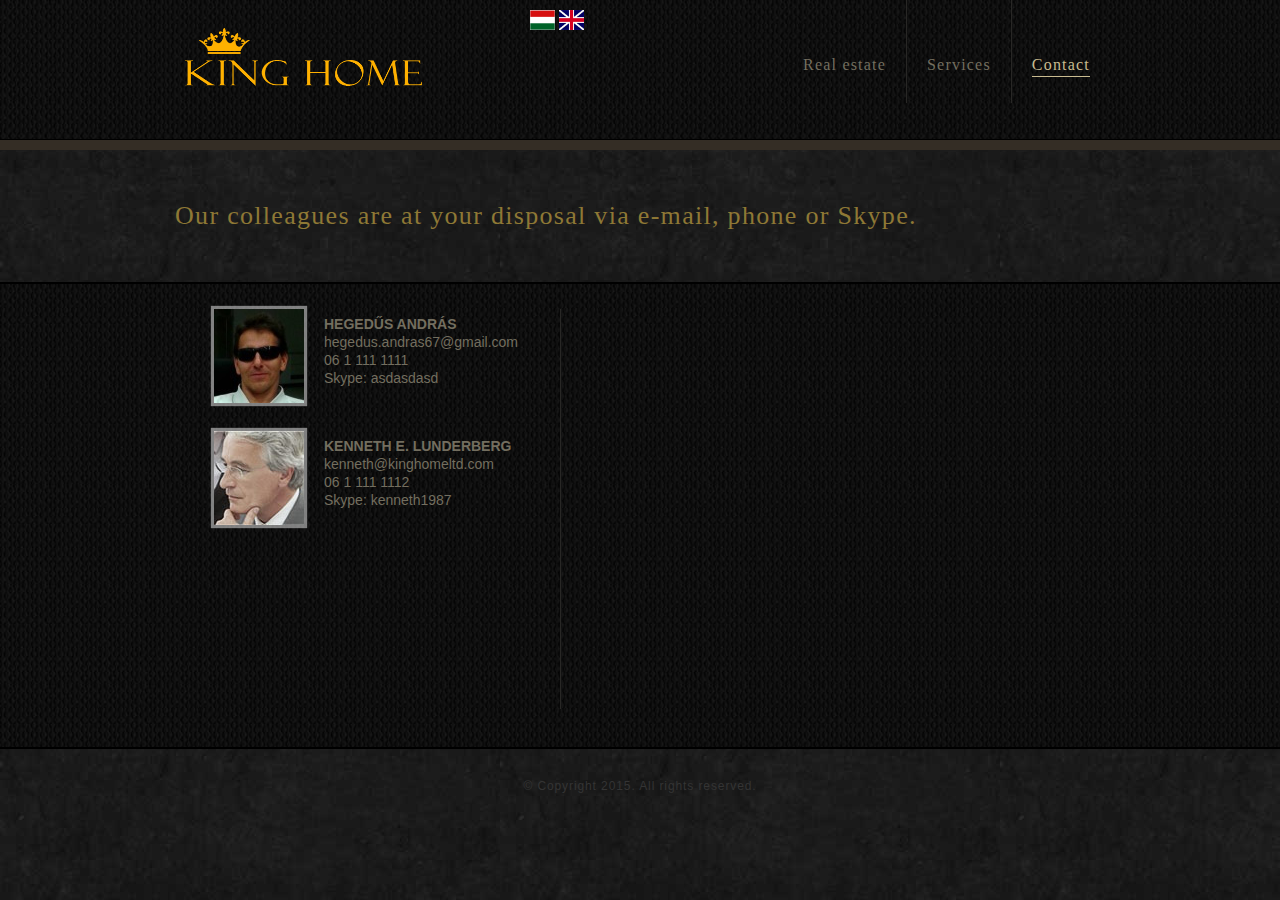
==== contact-en.html @ 3463c7af "Basic multilinguality support added. Simple and clean search." ====
<!DOCTYPE html>
<html>
<head>
    <meta charset="UTF-8">
    <title>Contact - King Home Ltd.</title>
    <link rel="stylesheet" type="text/css" href="css/style.css">
    <!--[if IE 7]><link rel="stylesheet" type="text/css" href="css/ie7.css"><![endif]-->
</head>
<body>
<div id="header">
    <div>
        <a href="index.html" id="logo"><img src="images/logo.png" height="70" width="250" alt="Logo"></a>
        <div id ="languages">
            <a href="contact-hu.html"><img src="images/hungary-flag.gif" height="20" width="25"></a>
            <img src="images/english_flag.jpg" height="20" width="25">
        </div>
        <ul>
            <li>
                <a href="index.html">Real estate</a>
            </li>
            <li>
                <a href="services-en.html">Services</a>
            </li>
            <li class="current">
                <a href="contact-en.html">Contact</a>
            </li>
        </ul>
    </div>
</div>
<div id="body">
    <div id="featured">
        <h3>Our colleagues are at your disposal via e-mail, phone or Skype.</h3>
    </div>
























    <div id="content">
        <div id="contact">

            <div class="contact-inner">
                <div class="main">
                    <div class="section">
                        <ul>
                            <li>
                                <div class="frame4">
                                    <div class="box">
                                        <img src="images/andras.jpg" alt="Img" height="94" width="90">
                                    </div>
                                </div>
                                <p>
                                    <b>Hegedűs András</b> hegedus.andras67@gmail.com <br/>06 1 111 1111<br/>Skype: asdasdasd
                                </p>
                            </li>
                            <li>
                                <div class="frame4">
                                    <div class="box">
                                        <img src="images/thumbnail-focus.jpg" alt="Img" height="94" width="90">
                                    </div>
                                </div>
                                <p>
                                    <b>Kenneth E. Lunderberg</b> kenneth@kinghomeltd.com <br/>06 1 111 1112<br/>Skype: kenneth1987
                                </p>
                            </li>
                        </ul>
                    </div>
                </div>



            </div>
        </div>
    </div>
</div>
<div id="footer">
    <p class="footnote">
        &copy; Copyright 2015. All rights reserved.
    </p>
</div>
</body>
</html>
---- css/style.css ----
/* Website template by freewebsitetemplates.com */
body {
	background: url(../images/bg-rock.jpg) repeat;
	color: #736e5f;
	font-family: Arial, Helvetica, sans-serif;
	font-size: 14px;
	margin: 0;
	min-width: 940px;
	padding: 0;
}
a {
	outline: none;
}
img {
	border: 0;
}
p {
	line-height: 24px;
	margin: 0;
}
p a,
#body div#content div#services div.section div span a {
	color: #736e5f;
}
p a:hover,
#footer div div.last div a:hover,
#body div#content div#product ul li h2 a:hover,
#body div#content div#blog div.section ul li p a.readmore:hover,
#body div#content div#home div.sidebar ul li p a.readmore:hover,
#body div#content div#blog div.section ul li h2 a:hover,
#body div#content div#services div.section div span a:hover {
	color: #898066;
}
#header {
	background: url(../images/bg-pattern.jpg) repeat;
	border-bottom: 1px solid #000000;
	height: 139px;
}
#header div {
	margin: 0 auto;
	overflow: hidden;
	padding: 0 0 0 10px;
	width: 930px;
}
#header div a#logo {
	display: block;
	float: left;
	padding: 25px 0 0;
}
#header div div#languages {
float:left;
padding: 10px 0 0 100px;
width: 100px;
}
#header div ul {
	float: right;
	list-style: none;
	margin: 0;
	overflow: hidden;
	padding: 0;
}
#header div ul li {
	border-left: 1px solid #282725;
	float: left;
	height: 103px;
	padding: 0 20px;
}
#header div ul li:first-child {
	border: none;
}
#header div ul li a {
	color: #736e5f;
	font-family: Georgia, "Times New Roman", Times, serif;
	font-size: 16px;
	letter-spacing: 0.075em;
	line-height: 129px;
	text-decoration: none;
}
#header div ul li.current a,
#header div ul li a:hover {
	border-bottom: 1px solid #c9bb90;
	color: #c9bb90;
	padding: 0 0 3px;
}
#header div ul li a:hover {
	border-bottom: none;
}
#body {
	background: url(../images/bg-content.jpg) repeat-x;
	width: 100%;
}
#body div#featured {
	margin: 0 auto;
	min-height: 69px;
	overflow: hidden;
	padding: 10px 10px 0;
	width: 930px;
}
#body div#featured h1 {
	color: #8e7835;
	font-family: Georgia, "Times New Roman", Times, serif;
	font-size: 48px;
	font-weight: normal;
	letter-spacing: 0.05em;
	margin: 0;
	padding: 47px 0;
}
#body div#featured h3 {
	color: #8e7835;
	font-family: Georgia, "Times New Roman", Times, serif;
	font-size: 26px;
	font-weight: normal;
	letter-spacing: 0.05em;
	line-height: 48px;
	padding: 42px 0;
	margin: 0;
}
#body div#featured h3 a {
	color: #8e7835;
	border-bottom: 1px solid #8e7835;
	text-decoration: none;
}
#body div#featured div.section {
	overflow: hidden;
	padding: 20px 0 20px;
}
#body div#featured div.section img {
	display: block;
	float: left;
	margin: 5px 0 0;
}
#body div#featured div.section div {
	float: right;
	width: 530px;
}
#body div#featured div.section div h2 {
	color: #8e7835;
	font-family: Georgia, "Times New Roman", Times, serif;
	font-size: 26px;
	font-weight: normal;
	letter-spacing: 0.05em;
	line-height: 39px;
	margin: 0;
	width: 490px;
}
#body div#featured div.section div h2 a {
	border-bottom: 1px solid #8e7835;
	color: #8e7835;
	text-decoration: none;
}
#body div#featured div.section div p {
	letter-spacing: 0.05em;
	text-align: justify;
}
#body div#featured div.first {
	float: left;
	overflow: hidden;
	margin: 0 0 0 25px;
	width: 320px;
}

.house-details-first-container {
    float: left;
    overflow: hidden;
    margin: 0 0 0 25px;
    width: 400px;
}

.house-description {
    float: left;
    overflow: hidden;
    margin: 0 0 0 25px;
}
.search {
	float: left;
	font-family: Georgia, "Times New Roman", Times, serif;
	text-align: center;
	margin: 24px 0 0;
}
.sale_or_rent_picker {
	float: left;
	padding-right: 10px;
}
.town-input {
	width: 300px;
	border-radius: 5px;
	margin-bottom: 10px;
}
.house-details {
    font-family: Georgia, "Times New Roman", Times, serif;
    margin: 24px 0 0;
}
#body div#featured div.first div h2 {
	color: #8e7835;
	font-size: 34px;
	font-weight: normal;
	line-height: 48px;
	letter-spacing: 0.025em;
	margin: 0;
}
#body div#featured div.first div p {
	line-height: 24px;
	margin: 0 auto;
}
#body div#featured div.first div a#shopnow {
	background: #736e5f;
	border-radius: 3px;
	color: #ffffff;
	display: inline-block;
	height: 30px;
	letter-spacing: 0.025em;
	line-height: 30px;
	margin: 20px 0 0;
	padding: 0 15px;
	text-align: center;
	text-decoration: none;
}
#body div#featured div.first div a#shopnow:hover,
#footer div div.last form input#go:hover,
#body div#content div#contact div form input#submit:hover {
	background: #857c61;
}
#body div#featured div.first span {
	display: block;
	float: right;
}
#body div#featured div.first span img {
	display: block;
	border-left: 1px solid #000000;
	border-right: 1px solid #000000;
}
#body div#featured div.last li a img:hover,
#body div#content div#blog div.section ul li a img:hover {
	filter: alpha(opacity=90);
	opacity: 0.9;
}
#body div#featured div.last {
	float: right;
	font-family: Georgia, "Times New Roman", Times, serif;
	margin: 25px 30px 0 0;
}
#body div#featured div.last h3 {
	color: #736e5f;
	font-size: 20px;
	font-weight: normal;
	letter-spacing: 0.05em;
	line-height: 30px;
	margin: 0;
	padding: 0 0 25px;
	text-align: center;
}
#body div#featured div.last ul {
	list-style: none;
	margin: 0;
	padding: 0;
}
#body div#featured div.last ul li {
	margin: 17px 0 0;
	width: 240px;
}
#body div#featured div.last ul li:first-child {
	margin: 0;
}
#body div#featured div.last ul li p {
	letter-spacing: 0.05em;
}
#body div#featured div.last li a img {
	display: block;
	margin: 0 0 7px;
	filter: alpha(opacity=100);
	opacity: 1;
}
#body div#content {
	background: url(../images/bg-pattern.jpg) repeat;
	border-bottom: 2px solid #000000;
	border-top: 2px solid #000000;
	padding: 20px 0 38px;
	width: 100%;
}
#body div#content div#home,
#body div#content div#product,
#body div#content div#services,
#body div#content div#blog {
	margin: 0 auto;
	overflow: hidden;
	width: 940px;
}
#body div#content div#home div.section {
	float: left;
	padding: 0 0 0 10px;
	width: 590px;
}
#body div#content div#home h4,
#footer div h4 {
	color: #c9bb90;
	font-family: Georgia, "Times New Roman", Times, serif;
	font-size: 18px;
	font-weight: normal;
	letter-spacing: 0.025em;
	line-height: 48px;
	margin: 0;
}
#body div#content div#home div.section h1 {
	color: #8e7835;
	font-family: Georgia, "Times New Roman", Times, serif;
	font-size: 36px;
	font-weight: normal;
	letter-spacing: 0.025em;
	line-height: 48px;
	margin: 0;
}
#body div#content div#home div.section ul {
	list-style: none;
	margin: 0;
	overflow: hidden;
	padding: 30px 0 0;
}
#body div#content div#home div.section ul li,
#body div#content div#services div.section ul li {
	background: url(../images/border.jpg) repeat-y 20px top;
	float: left;
	padding: 0 0 0 39px;
	width: 170px;
}
#body div#content div#home div.section ul li:first-child,
#body div#content div#services div.section ul li:first-child {
	background: none;
	padding: 0;
}
#body div#content div#home div.section ul li img {
	display: block;
	margin: 0 0 24px;
}
#body div#content div#services div.section ul li img {
	display: block;
	margin: 0 0 10px;
}
#body div#content div#home div.section ul li h2 {
	color: #736e5f;
	font-family: Georgia, "Times New Roman", Times, serif;
	font-size: 16px;
	letter-spacing: 0.05em;
	line-height: 24px;
	margin: 0;
	text-transform: uppercase;
}
#body div#content div#home div.sidebar {
	float: right;
	width: 310px;
}
#body div#content div#home div.sidebar ul {
	list-style: none;
	margin: 10px 0 0;
	padding: 0;
}
#body div#content div#home div.sidebar ul li {
	background: #1a1918;
	border-radius: 3px;
	height: 100px;
	margin: 22px 0 0;
	padding: 13px 20px 10px;
}
#body div#content div#home div.sidebar ul li:first-child {
	margin: 0;
}
#body div#content div#home div.sidebar ul li span,
#body div#content div#home div.sidebar ul li p a.readmore,
#body div#content div#blog div.section ul li span,
#body div#content div#blog div.section ul li p a.readmore,
#body div#content div#blog div#article span {
	color: #3d3c3a;
	display: block;
	font-size: 12px;
	letter-spacing: 0.025em;
	line-height: 24px;
}
#body div#content div#home div.sidebar ul li h2 {
	font-family: Georgia, "Times New Roman", Times, serif;
	font-size: 14px;
	font-weight: normal;
	letter-spacing: 0.025em;
	line-height: 24px;
	margin: 0;
}
#body div#content div#home div.sidebar ul li p {
	letter-spacing: 0.024em;
}
#body div#content div#home div.sidebar ul li p a.readmore {
	display: inline;
	text-decoration: none;
}
#body div#content div#product ul {
	font-family: Georgia, "Times New Roman", Times, serif;
	list-style: none;
	margin: 0;
	overflow: hidden;
	padding: 15px 0 0;
}
#body div#content div#product ul li {
	float: left;
	margin: 0 0 40px;
	overflow: hidden;
	padding: 0 50px 0 10px;
	width: 410px;
}
#body div#content div#product ul li img {
	border: 1px solid #222222;
	display: block;
	float: left;
	margin: 5px 15px 0 0;
}
#body div#content div#product ul li h2 {
	color: #736e5f;
	font-size: 16px;
	letter-spacing: 0.025em;
	line-height: 24px;
	margin: 0;
	text-transform: uppercase;
}
#body div#content div#product ul li p {
	letter-spacing: 0.025em;
}
#body div#content div#product ul li span {
	background: #2e2d2a;
	border-radius: 3px;
	display: inline-block;
	font-family: Arial, Helvetica, sans-serif;
	height: 31px;
	letter-spacing: 0.025em;
	line-height: 31px;
	margin: 10px 0 0;
	padding: 0 12px;
}
#body div#content div#services {
	padding: 15px 0 0;
}
#body div#content div#services div.section {
	float: left;
	padding: 0 0 0 10px;
	width: 620px;
}
#body div#content div#services div.section h2 {
	font-family: Georgia, "Times New Roman", Times, serif;
	font-size: 20px;
	font-weight: normal;
	letter-spacing: 0.05em;
	line-height: 30px;
	margin: 0;
	width: 430px;
}
#body div#content div#services div.section ul {
	list-style: none;
	margin: 0;
	overflow: hidden;
	padding: 18px 0 30px;
}
#body div#content div#services div.section ul li {
	width: 180px;
}
#body div#content div#services div.section div {
	overflow: hidden;
}
#body div#content div#services div.section div span {
	display: block;
	float: left;
	letter-spacing: 0.05em;
	line-height: 24px;
	text-align: justify;
	width: 270px;
}
#body div#content div#services div.section div ul {
	list-style: disc;
	float: left;
	margin: 0 0 0 38px;
	padding: 0 0 0 15px;
	width: 295px;
}
#body div#content div#services div.section div ul li {
	background: none;
	float: none;
	letter-spacing: 0.025em;
	padding: 0;
	width: auto;
}
#body div#content div#services div.sidebar {
	background: #2e2d2a;
	border-radius: 3px;
	color: #948d78;
	float: right;
	margin: 0 10px 0 0;
	padding: 20px;
	width: 220px;
}
#body div#content div#services div.sidebar h3 {
	font-family: Georgia, "Times New Roman", Times, serif;
	font-size: 16px;
	font-weight: normal;
	letter-spacing: 0.05em;
	line-height: 24px;
	margin: 0;
}
#body div#content div#services div.sidebar p {
	letter-spacing: 0.05em;
	padding: 0 0 10px;
}
#body div#content div#services div.sidebar div {
	border-top: 1px solid #22201f;
	padding: 15px 0;
}
#body div#content div#services div.sidebar div  p {
	padding: 0;
}
#body div#content div#services div.sidebar div.first {
	border: none;
}
#body div#content div#services div.sidebar div a {
	color: #948d78;
	letter-spacing: 0.025em;
	line-height: 24px;
	text-decoration: none;
}
#body div#content div#services div.sidebar div span {
	display: block;
	font-family: Georgia, "Times New Roman", Times, serif;
	letter-spacing: 0.05em;
	line-height: 24px;
}
#body div#content div#blog {
	padding: 60px 0 0;
}
#body div#content div#blog div.section {
	float: left;
	width: 700px;
}
#body div#content div#blog div.section ul {
	list-style: none;
	margin: 0;
	overflow: hidden;
	padding: 0;
}
#body div#content div#blog div.section ul li {
	background: #1a1918;
	border-radius: 3px;
	float: left;
	height: 313px;
	margin: 0 20px 42px 10px;
	padding: 15px 20px  20px;
	width: 280px;
}
#body div#content div#blog div.section ul li a img {
	display: block;
	filter: alpha(opacity=100);
	opacity: 1;
}
#body div#content div#blog div.section ul li a img.picture2 {
	float: left;
	margin: 8px 10px 0 0;
}
#body div#content div#blog div.section ul li a img.picture1 {
	margin: 10px 0;
}
#body div#content div#blog div#article img {
	display: block;
	margin: 15px 0;
}
#body div#content div#blog div.section ul li p {
	letter-spacing: 0.025em;
}
#body div#content div#blog div.section ul li p a.readmore {
	display: inline-block;
	text-decoration: none;
}
#body div#content div#blog div.section ul li h2,
#body div#content div#blog div.sidebar div h3,
#body div#content div#blog div#article h2 {
	color: #736e5f;
	font-family: Georgia, "Times New Roman", Times, serif;
	font-size: 16px;
	font-weight: normal;
	letter-spacing: 0.025em;
	line-height: 24px;
	margin: 0;
}
#body div#content div#blog div.sidebar {
	float: right;
	margin: 0 10px 0 0;
	width: 220px;
}
#body div#content div#blog div.sidebar div {
	background: #1a1918;
	border-radius: 3px;
	padding: 15px 15px;
	margin: 41px 0 0;
}
#body div#content div#blog div.sidebar div:first-child {
	margin: 0;
}
#body div#content div#blog div.sidebar div h3 {
	font-size: 14px;
	text-transform: uppercase;
}
#body div#content div#blog div.sidebar div ul {
	list-style: disc inside;
	margin: 0;
	padding: 0;
}
#body div#content div#blog div.sidebar div ul li {
	line-height: 24px;
}
#body div#content div#blog div.sidebar div ul li a {
	color: #736e5f;
	letter-spacing: 0.025em;
	text-decoration: none;
}
#body div#content div#blog div.sidebar div ul li a:hover {
	text-decoration: underline;
}
#body div#content div#blog div#article {
	background: #1a1918;
	border-radius: 3px;
	float: left;
	margin: 0 0 0 10px;
	padding: 20px;
	width: 640px;
}
#body div#content div#blog div#article p {
	letter-spacing: 0.05em;
	text-align: justify;
}
#body div#content div#about {
	margin: 0 auto;
	overflow: hidden;
	padding: 0 10px;
	width: 920px;
}
#body div#content div#about h3 {
	font-family: Georgia, "Times New Roman", Times, serif;
	font-size: 16px;
	font-weight: normal;
	letter-spacing: 0.05em;
	line-height: 30px;
	margin: 0;
	padding: 25px 0 0;
}
#body div#content div#about h3:first-child {
	padding: 5px 0 0;
}
#body div#content div#about p,
#body div#content div#contact p {
	line-height: 30px;
	text-align: justify;
}
#body div#content div#contact div div p {
	line-height: 18px;
}
#body div#content div#contact div div p a.email {
	color: #736E5F;
	text-decoration: none;
}
#body div#content div#contact {
	margin: 0 auto;
	overflow: hidden;
	padding: 5px 10px 0;
	width: 920px;
}
#body div#content div#contact .contact-inner {
	background: url(../images/bg-border.png) repeat-y center top;
    height: 400px;
	/*overflow: hidden;
	margin: 44px 0 0;*/
}
#body div#content div#contact div div {
	/*background: none;
	float: left;
	margin: 0;*/
	width: 90px;
}
#body div#content div#contact div div h3,
#body div#content div#contact div form h3 {
	font-family: Georgia, "Times New Roman", Times, serif;
	font-size: 16px;
	font-weight: normal;
	letter-spacing: 0.05em;
	line-height: 30px;
	margin: 0;
	padding: 15px 0 0;
	text-transform: uppercase;
}
#body div#content div#contact div div h3:first-child {
	padding: 0;
}
#body div#content div#contact div form {
	float: right;
	width: 512px;
}
#body div#content div#contact div form h3 {
	padding: 0;
	margin: 0;
}
#body div#content div#contact div form label {
	display: block;
	overflow: hidden;
	margin: 10px 0 0;
}
#body div#content div#contact div form label span {
	display: block;
	float: left;
	line-height: 30px;
	text-align: right;
	width: 110px;
}
#body div#content div#contact div form label input#name,
#body div#content div#contact div form label input#email {
	border: none;
	border-radius: 3px;
	font-family: Arial, Helvetica, sans-serif;
	font-size: 14px;
	float: right;
	letter-spacing: 0.05em;
	padding: 0;
	height: 30px;
	line-height: 30px;
	width: 390px;
}
#body div#content div#contact div form label span.message {
	vertical-align: top;
}
#body div#content div#contact div form label textarea {
	border: none;
	border-radius: 3px;
	font-family: Arial, Helvetica, sans-serif;
	font-size: 14px;
	float: right;
	height: 250px;
	letter-spacing: 0.05em;
	overflow: auto;
	padding: 0;
	resize: none;
	width: 390px;
}
#body div#content div#contact div form input#submit {
	background: #2f2d2b;
	border: none;
	border-radius: 3px;
	color: #ffffff;
	cursor: pointer;
	font-size: 14px;
	letter-spacing: 0.075em;
	margin: 10px 0 0 120px;
	padding: 5px;
	text-align: center;
}
#footer {
	font-family: Georgia, "Times New Roman", Times, serif;
	margin: 0 auto;
	padding: 0 10px;
	width: 920px;
}
#footer div {
	overflow: hidden;
	padding: 40px 0 0;
}
#footer div div.first {
	float: left;
	padding: 0;
	width: 590px;
}
#footer div div.first p {
	letter-spacing: 0.05em;
	text-align: justify;
}
#footer div div.last {
	float: right;
	padding: 0;
	width: 295px;
}
#footer div div.last div {
	padding: 5px 0 15px;
}
#footer div div.last div a {
	color: #736e5f;
	display: block;
	float: left;
	height: 26px;
	text-indent: -99999px;
	text-transform: lowercase;
}
#footer div div.last div a#facebook {
	background: url(../images/icons.png) no-repeat;
	height: 25px;
	width: 25px;
}
#footer div div.last div a#facebook:hover {
	background: url(../images/icons.png) no-repeat -25px 0;
}
#footer div div.last div a#twitter {
	background: url(../images/icons.png) no-repeat 0 -35px;
	margin: 0 0 0 14px;
	width: 38px;
}
#footer div div.last div a#twitter:hover {
	background: url(../images/icons.png) no-repeat 0 -61px;
}
#footer div div.last div a#googleplus {
	background: url(../images/icons.png) no-repeat 0 -97px;
	margin: 0 0 0 18px;
	width: 26px;
}
#footer div div.last div a#googleplus:hover {
	background: url(../images/icons.png) no-repeat -26px -97px;
}
#footer div div.last form {
	overflow: hidden;
	margin: 0;
}
#footer div div.last form input#newsletter {
	border: none;
	color: #636466;
	display: block;
	float: left;
	font-family: Arial, Helvetica, sans-serif;
	font-size: 14px;
	height: 34px;
	letter-spacing: 0.05em;
	line-height: 34px;
	margin: 0;
	padding: 0 7px;
	width: 236px;
}
#footer div div.last form input#go {
	background: #4b4946;
	border: none;
	color: #ffffff;
	cursor: pointer;
	display: block;
	font-family: Arial, Helvetica, sans-serif;
	font-size: 14px;
	float: left;
	height: 34px;
	letter-spacing: 0.05em;
	padding: 0;
	text-transform: lowercase;
	width: 40px;
}
#footer p.footnote {
	color: #343434;
	font-family: Arial, Helvetica, sans-serif;
	font-size: 12px;
	letter-spacing: 0.075em;
	line-height: 75px;
	text-align: center;
}

select {
  margin: 2px;
  border: 1px solid #111;
  border: 1px solid #ccc;
  height: 25px;
  width: 150px
}

select#currency{
 width: 60px
}

input#size_from,
input#size_to{
	width: 50px
}
input#price_from,
input#price_to {
	width: 75px
}








/** Gallery **/
#gallery {
	min-height: 900px;
	width: 860px;
	padding: 20px 50px 0;
}
#gallery h1 {
	background: url(../images/separator-light.png) repeat-x left bottom;
	padding: 0 0 6px;
}
#gallery .items {
	list-style: none;
	margin: 0;
	padding: 0;
}
#gallery .items li {
	background: url(../images/separator-light.png) repeat-x left bottom;
	display: inline-block;
	width: 100%;
	margin: 0 0 18px;
	padding: 0 0 24px;
}
#gallery .items li h5 {
	color: white;
	font-family: "Oswald";
	font-size: 15px;
	font-weight: normal;
	margin: 0 0 18px;
	text-transform: uppercase;
}
#gallery .items li p {
	color: #626161;
	padding-right: 10px;
}
#gallery .frame {
	float: left;
	background-position: 0 0;
	height: 264px;
	width: 418px;
	margin-left: -38px;
	padding: 1px 21px 0 41px;
	text-align: center;
}
#gallery .details {
	margin: 0 0 18px;
}
#gallery .items .details h5 {
	margin: 0;
}
#gallery .details p {
	color: #626161;
	padding: 0;
}
#gallery .details p b {
	color: white;
	font-weight: normal;
	text-transform: uppercase;
}
#gallery .price {
	color: #ab7d0f;
	font-size: 22px;
}




/** Pagination **/
#pagination {
	display: inline-block;
	width: 100%;
	text-align: center;
}
#pagination .previous, #pagination .next {
	float: left;
	background-position: 0 -69px;
	color: white;
	display: inline-block;
	height: 15px;
	padding-left: 24px;
	text-decoration: none;
	text-transform: uppercase;
}
#pagination .next {
	float: right;
	background-position: right -91px;
	padding-left: 0;
	padding-right: 24px;
}
#pagination ul {
	display: inline-block;
	list-style: none;
	margin: 0;
	padding: 0;
*width: 150px;
}
#pagination ul li {
	float: left;
	color: #626161;
	font-size: 14px;
	line-height: 20px;
	margin: 0 2px;
}
#pagination ul li a {
	background-color: #d2d2d2;
	color: #626161;
	font-size: 13px;
	padding: 0 7px;
	text-decoration: none;
}
#pagination ul li a:hover, #pagination ul li.selected a {
	background-color: #ffc947;
	color: #241b18;
}

#gallery {
	margin: 0 auto
}

#body div#googleMap h1 {
    font-size: 13px;
    padding: 0 0;
}




































/** box-shadow **/
.box {
	background-color: #e7e7e7; /* Needed for IE */
	display: inline-block;
	-moz-box-shadow: 0 0 1px 3px rgba(207, 207, 207, 0.6);
	-webkit-box-shadow: 0 0 1px 3px rgba(207, 207, 207, 0.6);
	box-shadow: 0 0 1px 3px rgba(207, 207, 207, 0.6);
	/* For IE 5.5 - 7 */
	filter: progid:DXImageTransform.Microsoft.Blur(PixelRadius=3, MakeShdow=true, ShadowOpacity=0.80);
	/* For IE 8 */
	-ms-filter:"progid:DXImageTransform.Microsoft.Blur(PixelRadius=3,MakeShadow=true,ShadowOpacity=0.30)";
	zoom: 1;
}
.box > img {
	display: block;
	position: relative; /* This protects the inner element from being blurred */
}



.main {
	float: left;
	/*min-height: 960px;*/
	width: 600px;
	padding: 0 0 0 32px;
}
.main h1 {
	margin-bottom: 18px;
}
.main h2 {
	margin-bottom: 12px;
}
.main h1 + h2 {
	margin: 0;
}
.main h1 + div.frame3 {
	margin-top: 36px;
}
.main > .section {
	background-position: left bottom;
	background-repeat: repeat-x;
	width: 600px;
	margin-bottom: 16px;
	margin-left: -28px;
	padding-left: 30px;
}
.main > .last-child, .sidebar ul li.last-child {
	background: none;
}
.main > .section ul {
	list-style: none;
	margin: 0;
	padding: 0;
}
.main > .section ul li {
	display: inline-block;
	margin: 0 0 24px;
	width: 600px;
}
.main > .section ul li .frame4 {
	float: left;
	margin-bottom: 1px;
	margin-right: 20px;
}
.main > .section ul li p {
	margin: 6px 0 0;
}
.main > .section ul li p b {
	display: block;
	text-transform: uppercase;
}
---- css/ie7.css ----
/* Website template by freewebsitetemplates.com */
#footer div div.last form input#go {
	height: 39px;
}
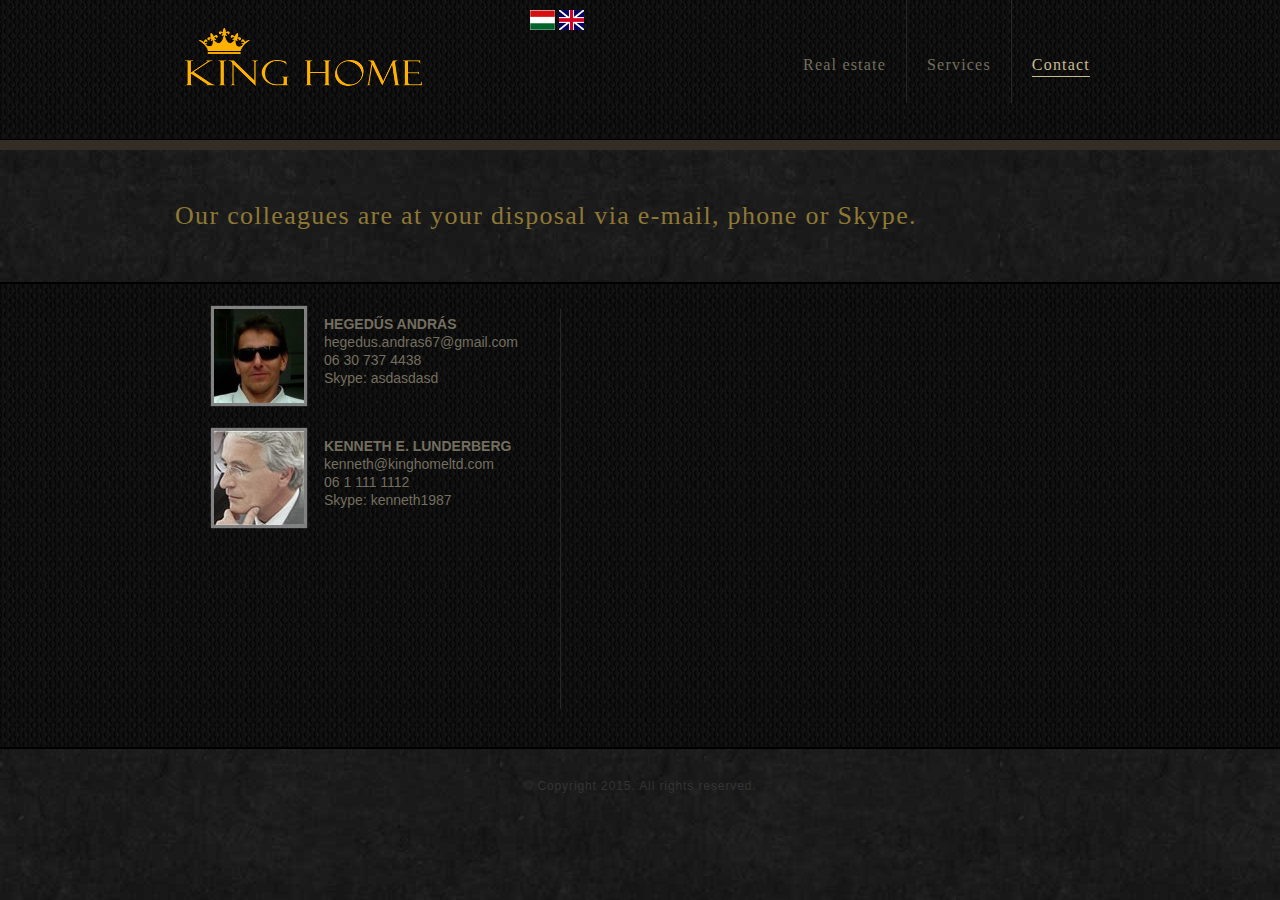
==== commit aeb4d2f0: "Working javascript model. Binds json data to Google map, house list on main page and details page. T" ====
--- a/contact-en.html
+++ b/contact-en.html
@@ -28,7 +28,7 @@
     </div>
 </div>
 <div id="body">
-    <div id="featured">
+    <div class="featured">
         <h3>Our colleagues are at your disposal via e-mail, phone or Skype.</h3>
     </div>
 
@@ -69,7 +69,7 @@
                                     </div>
                                 </div>
                                 <p>
-                                    <b>Hegedűs András</b> hegedus.andras67@gmail.com <br/>06 1 111 1111<br/>Skype: asdasdasd
+                                    <b>Hegedűs András</b> hegedus.andras67@gmail.com <br/>06 30 737 4438<br/>Skype: asdasdasd
                                 </p>
                             </li>
                             <li>
--- a/css/style.css
+++ b/css/style.css
@@ -89,14 +89,14 @@
 	background: url(../images/bg-content.jpg) repeat-x;
 	width: 100%;
 }
-#body div#featured {
+#body div.featured {
 	margin: 0 auto;
 	min-height: 69px;
 	overflow: hidden;
 	padding: 10px 10px 0;
 	width: 930px;
 }
-#body div#featured h1 {
+#body div.featured h1 {
 	color: #8e7835;
 	font-family: Georgia, "Times New Roman", Times, serif;
 	font-size: 48px;
@@ -105,7 +105,7 @@
 	margin: 0;
 	padding: 47px 0;
 }
-#body div#featured h3 {
+#body div.featured h3 {
 	color: #8e7835;
 	font-family: Georgia, "Times New Roman", Times, serif;
 	font-size: 26px;
@@ -115,25 +115,25 @@
 	padding: 42px 0;
 	margin: 0;
 }
-#body div#featured h3 a {
+#body div.featured h3 a {
 	color: #8e7835;
 	border-bottom: 1px solid #8e7835;
 	text-decoration: none;
 }
-#body div#featured div.section {
+#body div.featured div.section {
 	overflow: hidden;
 	padding: 20px 0 20px;
 }
-#body div#featured div.section img {
+#body div.featured div.section img {
 	display: block;
 	float: left;
 	margin: 5px 0 0;
 }
-#body div#featured div.section div {
+#body div.featured div.section div {
 	float: right;
 	width: 530px;
 }
-#body div#featured div.section div h2 {
+#body div.featured div.section div h2 {
 	color: #8e7835;
 	font-family: Georgia, "Times New Roman", Times, serif;
 	font-size: 26px;
@@ -143,16 +143,16 @@
 	margin: 0;
 	width: 490px;
 }
-#body div#featured div.section div h2 a {
+#body div.featured div.section div h2 a {
 	border-bottom: 1px solid #8e7835;
 	color: #8e7835;
 	text-decoration: none;
 }
-#body div#featured div.section div p {
+#body div.featured div.section div p {
 	letter-spacing: 0.05em;
 	text-align: justify;
 }
-#body div#featured div.first {
+#body div.featured div.first {
 	float: left;
 	overflow: hidden;
 	margin: 0 0 0 25px;
@@ -170,6 +170,7 @@
     float: left;
     overflow: hidden;
     margin: 0 0 0 25px;
+	width: 620px;
 }
 .search {
 	float: left;
@@ -180,17 +181,12 @@
 .sale_or_rent_picker {
 	float: left;
 	padding-right: 10px;
-}
-.town-input {
-	width: 300px;
-	border-radius: 5px;
-	margin-bottom: 10px;
 }
 .house-details {
     font-family: Georgia, "Times New Roman", Times, serif;
     margin: 24px 0 0;
 }
-#body div#featured div.first div h2 {
+#body div.featured div.first div h2 {
 	color: #8e7835;
 	font-size: 34px;
 	font-weight: normal;
@@ -198,11 +194,11 @@
 	letter-spacing: 0.025em;
 	margin: 0;
 }
-#body div#featured div.first div p {
+#body div.featured div.first div p {
 	line-height: 24px;
 	margin: 0 auto;
 }
-#body div#featured div.first div a#shopnow {
+#body div.featured div.first div a#shopnow {
 	background: #736e5f;
 	border-radius: 3px;
 	color: #ffffff;
@@ -215,31 +211,29 @@
 	text-align: center;
 	text-decoration: none;
 }
-#body div#featured div.first div a#shopnow:hover,
+#body div.featured div.first div a#shopnow:hover,
 #footer div div.last form input#go:hover,
 #body div#content div#contact div form input#submit:hover {
 	background: #857c61;
 }
-#body div#featured div.first span {
-	display: block;
-	float: right;
-}
-#body div#featured div.first span img {
+#body div.featured div.first span {
+}
+#body div.featured div.first span img {
 	display: block;
 	border-left: 1px solid #000000;
 	border-right: 1px solid #000000;
 }
-#body div#featured div.last li a img:hover,
+#body div.featured div.last li a img:hover,
 #body div#content div#blog div.section ul li a img:hover {
 	filter: alpha(opacity=90);
 	opacity: 0.9;
 }
-#body div#featured div.last {
+#body div.featured div.last {
 	float: right;
 	font-family: Georgia, "Times New Roman", Times, serif;
 	margin: 25px 30px 0 0;
 }
-#body div#featured div.last h3 {
+#body div.featured div.last h3 {
 	color: #736e5f;
 	font-size: 20px;
 	font-weight: normal;
@@ -249,22 +243,22 @@
 	padding: 0 0 25px;
 	text-align: center;
 }
-#body div#featured div.last ul {
+#body div.featured div.last ul {
 	list-style: none;
 	margin: 0;
 	padding: 0;
 }
-#body div#featured div.last ul li {
+#body div.featured div.last ul li {
 	margin: 17px 0 0;
 	width: 240px;
 }
-#body div#featured div.last ul li:first-child {
-	margin: 0;
-}
-#body div#featured div.last ul li p {
-	letter-spacing: 0.05em;
-}
-#body div#featured div.last li a img {
+#body div.featured div.last ul li:first-child {
+	margin: 0;
+}
+#body div.featured div.last ul li p {
+	letter-spacing: 0.05em;
+}
+#body div.featured div.last li a img {
 	display: block;
 	margin: 0 0 7px;
 	filter: alpha(opacity=100);
@@ -482,44 +476,46 @@
 	padding: 0;
 	width: auto;
 }
-#body div#content div#services div.sidebar {
+div.sidebar {
 	background: #2e2d2a;
 	border-radius: 3px;
 	color: #948d78;
 	float: right;
-	margin: 0 10px 0 0;
+	margin: 40px 10px 0 0;
 	padding: 20px;
 	width: 220px;
 }
-#body div#content div#services div.sidebar h3 {
+
+#body div.sidebar h3 {
 	font-family: Georgia, "Times New Roman", Times, serif;
 	font-size: 16px;
 	font-weight: normal;
 	letter-spacing: 0.05em;
 	line-height: 24px;
 	margin: 0;
-}
-#body div#content div#services div.sidebar p {
+	padding: 10px 0;
+}
+div.sidebar p {
 	letter-spacing: 0.05em;
 	padding: 0 0 10px;
 }
-#body div#content div#services div.sidebar div {
+div.sidebar div {
 	border-top: 1px solid #22201f;
 	padding: 15px 0;
 }
-#body div#content div#services div.sidebar div  p {
-	padding: 0;
-}
-#body div#content div#services div.sidebar div.first {
+div.sidebar div  p {
+	padding: 0;
+}
+div.sidebar div.first {
 	border: none;
 }
-#body div#content div#services div.sidebar div a {
+div.sidebar div a {
 	color: #948d78;
 	letter-spacing: 0.025em;
 	line-height: 24px;
 	text-decoration: none;
 }
-#body div#content div#services div.sidebar div span {
+div.sidebar div span {
 	display: block;
 	font-family: Georgia, "Times New Roman", Times, serif;
 	letter-spacing: 0.05em;
@@ -666,13 +662,8 @@
 #body div#content div#contact .contact-inner {
 	background: url(../images/bg-border.png) repeat-y center top;
     height: 400px;
-	/*overflow: hidden;
-	margin: 44px 0 0;*/
 }
 #body div#content div#contact div div {
-	/*background: none;
-	float: left;
-	margin: 0;*/
 	width: 90px;
 }
 #body div#content div#contact div div h3,
@@ -1059,7 +1050,6 @@
 
 .main {
 	float: left;
-	/*min-height: 960px;*/
 	width: 600px;
 	padding: 0 0 0 32px;
 }
@@ -1108,3 +1098,22 @@
 	display: block;
 	text-transform: uppercase;
 }
+
+
+
+table#house-details-table {
+	background: rgba(70, 65, 25, 0.56);
+	color: rgb(181, 180, 180);
+	padding: 15px;
+	border-radius: .4em;
+	overflow: hidden;
+}
+table#house-details-table tr {
+		border-color: #34495E;
+	}
+table#house-details-table th, td {
+		margin: .5em 1em;
+	}
+table#house-details-table th, td:before {
+		color: #dd5;
+	}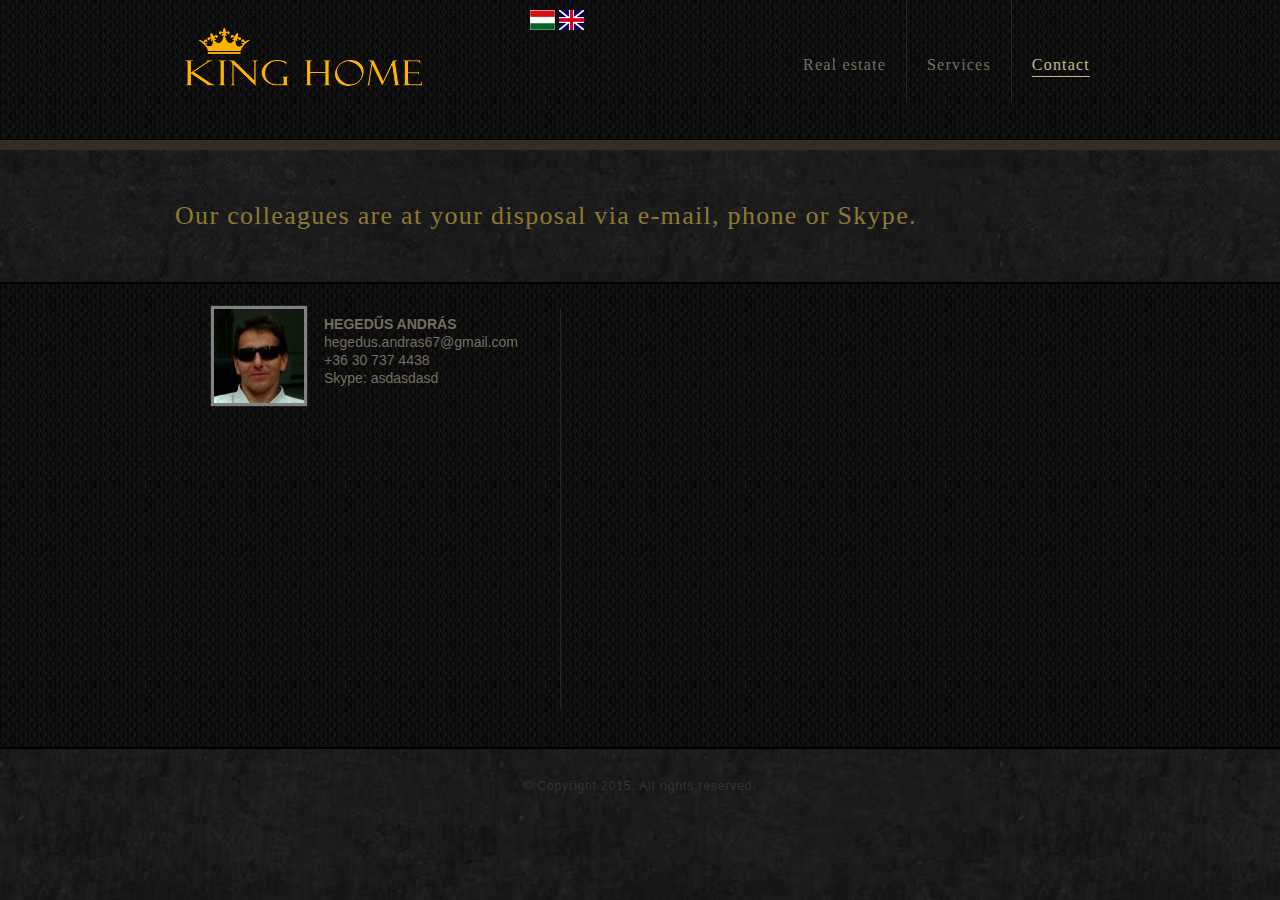
==== commit 36597310: "UI: Map zoom level decreased. Smaller images in front page list & map info windows. No estate descri" ====
--- a/contact-en.html
+++ b/contact-en.html
@@ -69,17 +69,7 @@
                                     </div>
                                 </div>
                                 <p>
-                                    <b>Hegedűs András</b> hegedus.andras67@gmail.com <br/>06 30 737 4438<br/>Skype: asdasdasd
-                                </p>
-                            </li>
-                            <li>
-                                <div class="frame4">
-                                    <div class="box">
-                                        <img src="images/thumbnail-focus.jpg" alt="Img" height="94" width="90">
-                                    </div>
-                                </div>
-                                <p>
-                                    <b>Kenneth E. Lunderberg</b> kenneth@kinghomeltd.com <br/>06 1 111 1112<br/>Skype: kenneth1987
+                                    <b>Hegedűs András</b> hegedus.andras67@gmail.com <br/>+36 30 737 4438<br/>Skype: asdasdasd
                                 </p>
                             </li>
                         </ul>
--- a/css/style.css
+++ b/css/style.css
@@ -781,57 +781,10 @@
 	height: 25px;
 	width: 25px;
 }
-#footer div div.last div a#facebook:hover {
-	background: url(../images/icons.png) no-repeat -25px 0;
-}
-#footer div div.last div a#twitter {
-	background: url(../images/icons.png) no-repeat 0 -35px;
-	margin: 0 0 0 14px;
-	width: 38px;
-}
-#footer div div.last div a#twitter:hover {
-	background: url(../images/icons.png) no-repeat 0 -61px;
-}
-#footer div div.last div a#googleplus {
-	background: url(../images/icons.png) no-repeat 0 -97px;
-	margin: 0 0 0 18px;
-	width: 26px;
-}
-#footer div div.last div a#googleplus:hover {
-	background: url(../images/icons.png) no-repeat -26px -97px;
-}
+
 #footer div div.last form {
 	overflow: hidden;
 	margin: 0;
-}
-#footer div div.last form input#newsletter {
-	border: none;
-	color: #636466;
-	display: block;
-	float: left;
-	font-family: Arial, Helvetica, sans-serif;
-	font-size: 14px;
-	height: 34px;
-	letter-spacing: 0.05em;
-	line-height: 34px;
-	margin: 0;
-	padding: 0 7px;
-	width: 236px;
-}
-#footer div div.last form input#go {
-	background: #4b4946;
-	border: none;
-	color: #ffffff;
-	cursor: pointer;
-	display: block;
-	font-family: Arial, Helvetica, sans-serif;
-	font-size: 14px;
-	float: left;
-	height: 34px;
-	letter-spacing: 0.05em;
-	padding: 0;
-	text-transform: lowercase;
-	width: 40px;
 }
 #footer p.footnote {
 	color: #343434;
@@ -850,26 +803,6 @@
   width: 150px
 }
 
-select#currency{
- width: 60px
-}
-
-input#size_from,
-input#size_to{
-	width: 50px
-}
-input#price_from,
-input#price_to {
-	width: 75px
-}
-
-
-
-
-
-
-
-
 /** Gallery **/
 #gallery {
 	min-height: 900px;
@@ -907,7 +840,6 @@
 #gallery .frame {
 	float: left;
 	background-position: 0 0;
-	height: 264px;
 	width: 418px;
 	margin-left: -38px;
 	padding: 1px 21px 0 41px;
@@ -987,46 +919,6 @@
 #gallery {
 	margin: 0 auto
 }
-
-#body div#googleMap h1 {
-    font-size: 13px;
-    padding: 0 0;
-}
-
-
-
-
-
-
-
-
-
-
-
-
-
-
-
-
-
-
-
-
-
-
-
-
-
-
-
-
-
-
-
-
-
-
-
 
 /** box-shadow **/
 .box {
@@ -1099,7 +991,10 @@
 	text-transform: uppercase;
 }
 
-
+#body div#googleMap h1 {
+    font-size: 11px;
+    padding: 0 0;
+}
 
 table#house-details-table {
 	background: rgba(70, 65, 25, 0.56);
@@ -1109,11 +1004,25 @@
 	overflow: hidden;
 }
 table#house-details-table tr {
-		border-color: #34495E;
-	}
+    border-color: #34495E;
+}
 table#house-details-table th, td {
-		margin: .5em 1em;
-	}
+    margin: .5em 1em;
+}
 table#house-details-table th, td:before {
-		color: #dd5;
-	}+    color: #dd5;
+}
+
+.houseThumbnailInFrontpageList{
+    width: 313px;
+    height: 198px;
+}
+
+.houseThumbnailInMapInfoWindow{
+    width: 100px;
+    height: 75px;
+}
+
+.mapInfoWindow{
+    width: 100px;
+}